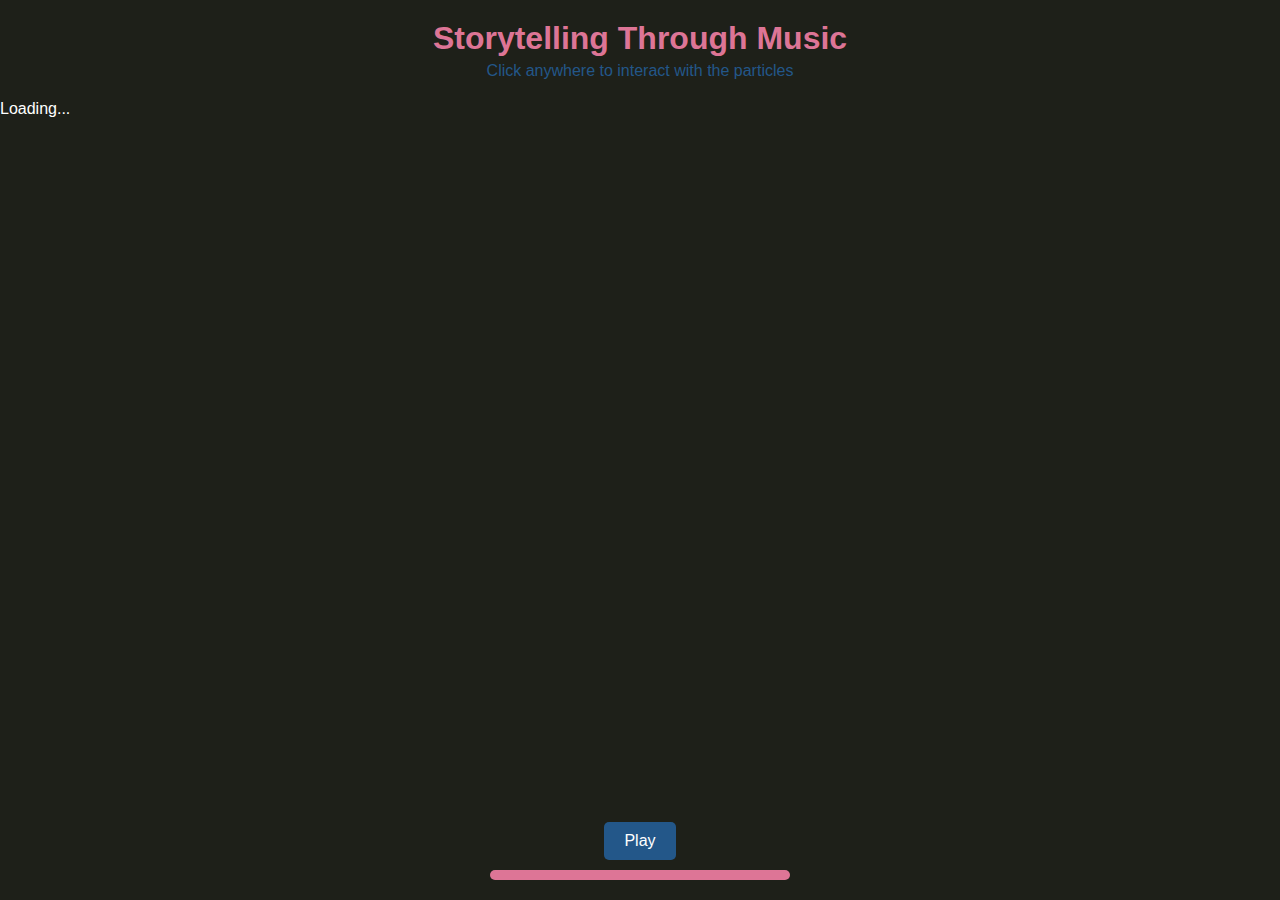
==== index.html @ d30297ad "first commit" ====
<!DOCTYPE html>
<html lang="en">
  <head>
    <meta charset="UTF-8">
    <meta name="viewport" content="width=device-width, initial-scale=1.0">
    <title>Storytelling Through Music</title>
    <link rel="stylesheet" href="styles.css" />
    <script src="libraries/p5.min.js"></script>
    <script src="libraries/p5.sound.min.js"></script>
    <script src="sketch.js" defer></script>
  </head>
  <body>
    <h1>Storytelling Through Music</h1>
    <p>Click anywhere to interact with the particles</p>
    <div class="controls">
      <button id="play-pause">Play</button>
      <div class="progress-bar">
        <div class="progress"></div>
      </div>
    </div>
  </body>
</html>
---- styles.css ----
/* General styles */
body {
    margin: 0;
    font-family: 'Arial', sans-serif;
    color: #FFFFFF;
    background-color: #1E2019;
    overflow: hidden;
  }
  
  /* Title and instructions */
  h1 {
    text-align: center;
    margin: 20px 0 5px 0;
    font-size: 32px;
    color: #DD7596;
  }
  
  p {
    text-align: center;
    margin: 0 0 20px 0;
    font-size: 16px;
    color: #235789;
  }
  
  /* Music controls */
  .controls {
    position: fixed;
    bottom: 20px;
    left: 50%;
    transform: translateX(-50%);
    text-align: center;
  }
  
  .controls button {
    background: #235789;
    color: #FFFFFF;
    border: none;
    padding: 10px 20px;
    margin: 0 10px;
    font-size: 16px;
    border-radius: 5px;
    cursor: pointer;
    transition: background 0.3s;
  }
  
  .controls button:hover {
    background: #DD7596;
  }
  
  .progress-bar {
    margin-top: 10px;
    width: 300px;
    height: 10px;
    background: #DD7596;
    border-radius: 5px;
    overflow: hidden;
  }
  
  .progress {
    width: 0;
    height: 100%;
    background: #235789;
    transition: width 0.1s;
  }
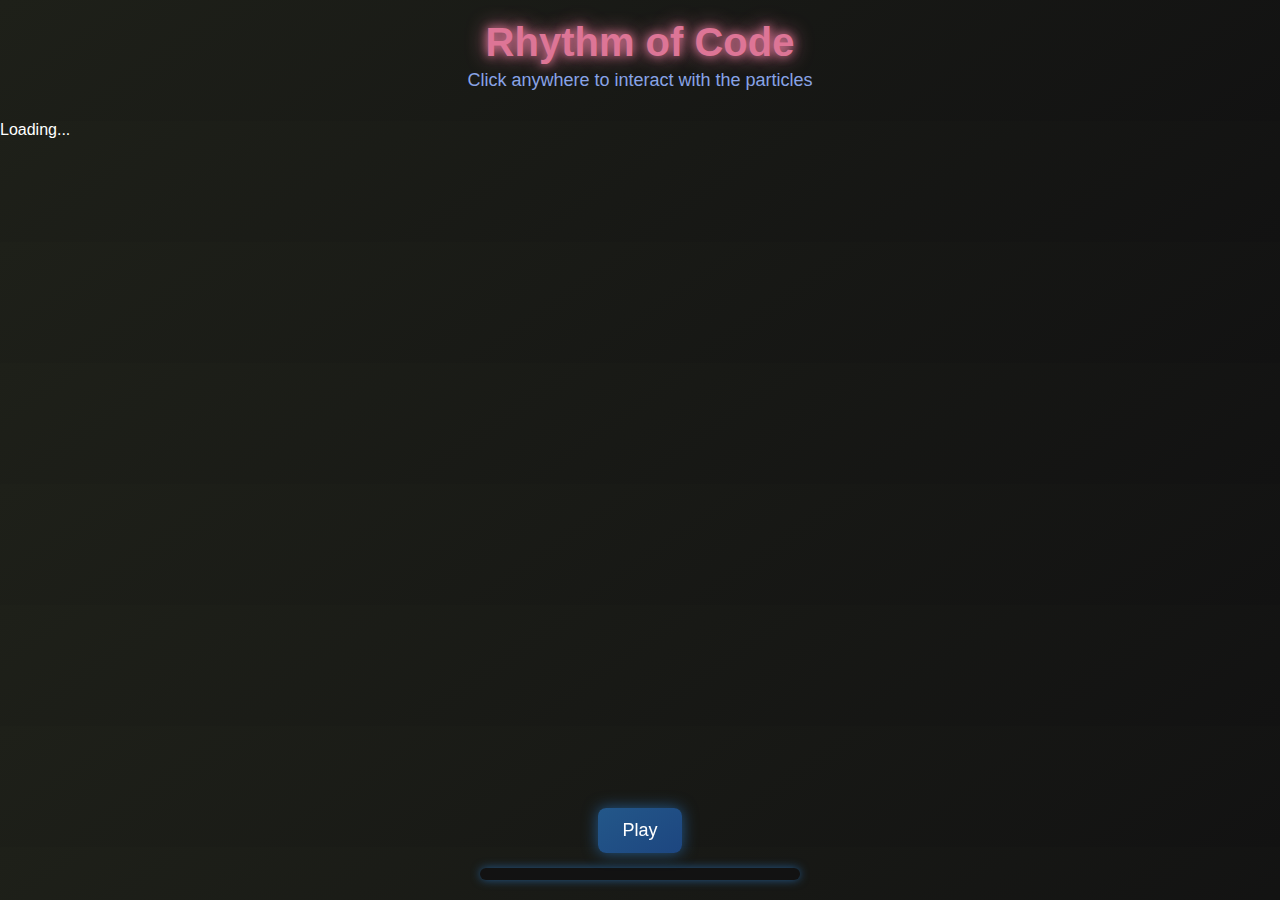
==== commit 6b1531a5: "styling updates" ====
--- a/index.html
+++ b/index.html
@@ -10,7 +10,7 @@
     <script src="sketch.js" defer></script>
   </head>
   <body>
-    <h1>Storytelling Through Music</h1>
+    <h1>Rhythm of Code</h1>
     <p>Click anywhere to interact with the particles</p>
     <div class="controls">
       <button id="play-pause">Play</button>
--- a/styles.css
+++ b/styles.css
@@ -1,9 +1,9 @@
 /* General styles */
 body {
     margin: 0;
-    font-family: 'Arial', sans-serif;
+    font-family: 'Orbitron', sans-serif;
     color: #FFFFFF;
-    background-color: #1E2019;
+    background: linear-gradient(145deg, #1E2019, #121212);
     overflow: hidden;
   }
   
@@ -11,15 +11,16 @@
   h1 {
     text-align: center;
     margin: 20px 0 5px 0;
-    font-size: 32px;
+    font-size: 40px;
     color: #DD7596;
+    text-shadow: 0 0 10px #DD7596, 0 0 20px #DD7596;
   }
   
   p {
     text-align: center;
-    margin: 0 0 20px 0;
-    font-size: 16px;
-    color: #235789;
+    margin: 0 0 30px 0;
+    font-size: 18px;
+    color: #89A3E6;
   }
   
   /* Music controls */
@@ -32,34 +33,43 @@
   }
   
   .controls button {
-    background: #235789;
+    background: linear-gradient(145deg, #235789, #1D4680);
     color: #FFFFFF;
     border: none;
-    padding: 10px 20px;
+    padding: 12px 24px;
     margin: 0 10px;
-    font-size: 16px;
-    border-radius: 5px;
+    font-size: 18px;
+    font-family: 'Orbitron', sans-serif;
+    border-radius: 8px;
     cursor: pointer;
-    transition: background 0.3s;
+    box-shadow: 0 0 15px #235789;
+    transition: all 0.3s ease;
   }
   
   .controls button:hover {
-    background: #DD7596;
+    background: linear-gradient(145deg, #DD7596, #B44D6D);
+    box-shadow: 0 0 20px #DD7596;
   }
   
   .progress-bar {
-    margin-top: 10px;
-    width: 300px;
-    height: 10px;
-    background: #DD7596;
-    border-radius: 5px;
+    margin-top: 15px;
+    width: 320px;
+    height: 12px;
+    background: #121212;
+    border-radius: 8px;
     overflow: hidden;
+    box-shadow: 0 0 10px #235789;
   }
   
   .progress {
     width: 0;
     height: 100%;
-    background: #235789;
+    background: linear-gradient(90deg, #235789, #DD7596);
     transition: width 0.1s;
   }
+  
+  /* Particle glow */
+  canvas {
+    box-shadow: 0 0 20px rgba(0, 0, 0, 0.5);
+  }
   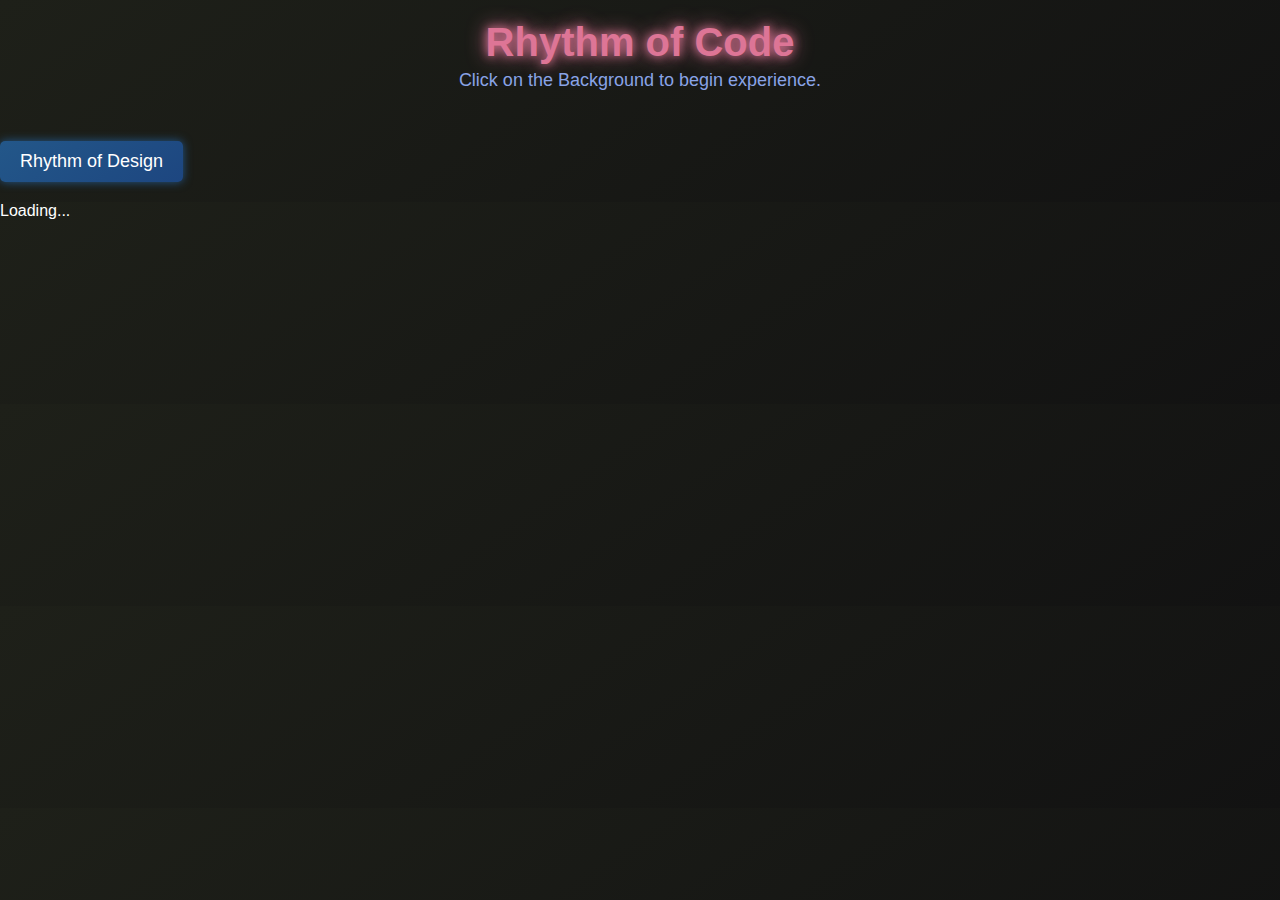
==== commit 0e4c5521: "second page and song" ====
--- a/index.html
+++ b/index.html
@@ -3,20 +3,15 @@
   <head>
     <meta charset="UTF-8">
     <meta name="viewport" content="width=device-width, initial-scale=1.0">
-    <title>Storytelling Through Music</title>
-    <link rel="stylesheet" href="styles.css" />
+    <title>Rhythm of Code</title>
+    <link rel="stylesheet" href="styles.css">
     <script src="libraries/p5.min.js"></script>
     <script src="libraries/p5.sound.min.js"></script>
     <script src="sketch.js" defer></script>
   </head>
   <body>
-    <h1>Rhythm of Code</h1>
-    <p>Click anywhere to interact with the particles</p>
-    <div class="controls">
-      <button id="play-pause">Play</button>
-      <div class="progress-bar">
-        <div class="progress"></div>
-      </div>
-    </div>
+    <h1>Rhythm of Code </h1>
+    <p>Click on the Background to begin experience.</p>
+    <a href="design.html" class="nav-button"> Rhythm of Design</a>
   </body>
 </html>
--- a/styles.css
+++ b/styles.css
@@ -72,4 +72,23 @@
   canvas {
     box-shadow: 0 0 20px rgba(0, 0, 0, 0.5);
   }
+  .nav-button {
+    display: inline-block;
+    margin: 20px auto;
+    padding: 10px 20px;
+    font-size: 18px;
+    color: #FFFFFF;
+    background: linear-gradient(145deg, #235789, #1D4680);
+    text-decoration: none;
+    border-radius: 5px;
+    text-align: center;
+    box-shadow: 0 0 10px #235789;
+    transition: background 0.3s ease, transform 0.2s;
+  }
+  
+  .nav-button:hover {
+    background: linear-gradient(145deg, #DD7596, #B44D6D);
+    box-shadow: 0 0 20px #DD7596;
+    transform: scale(1.05);
+  }
   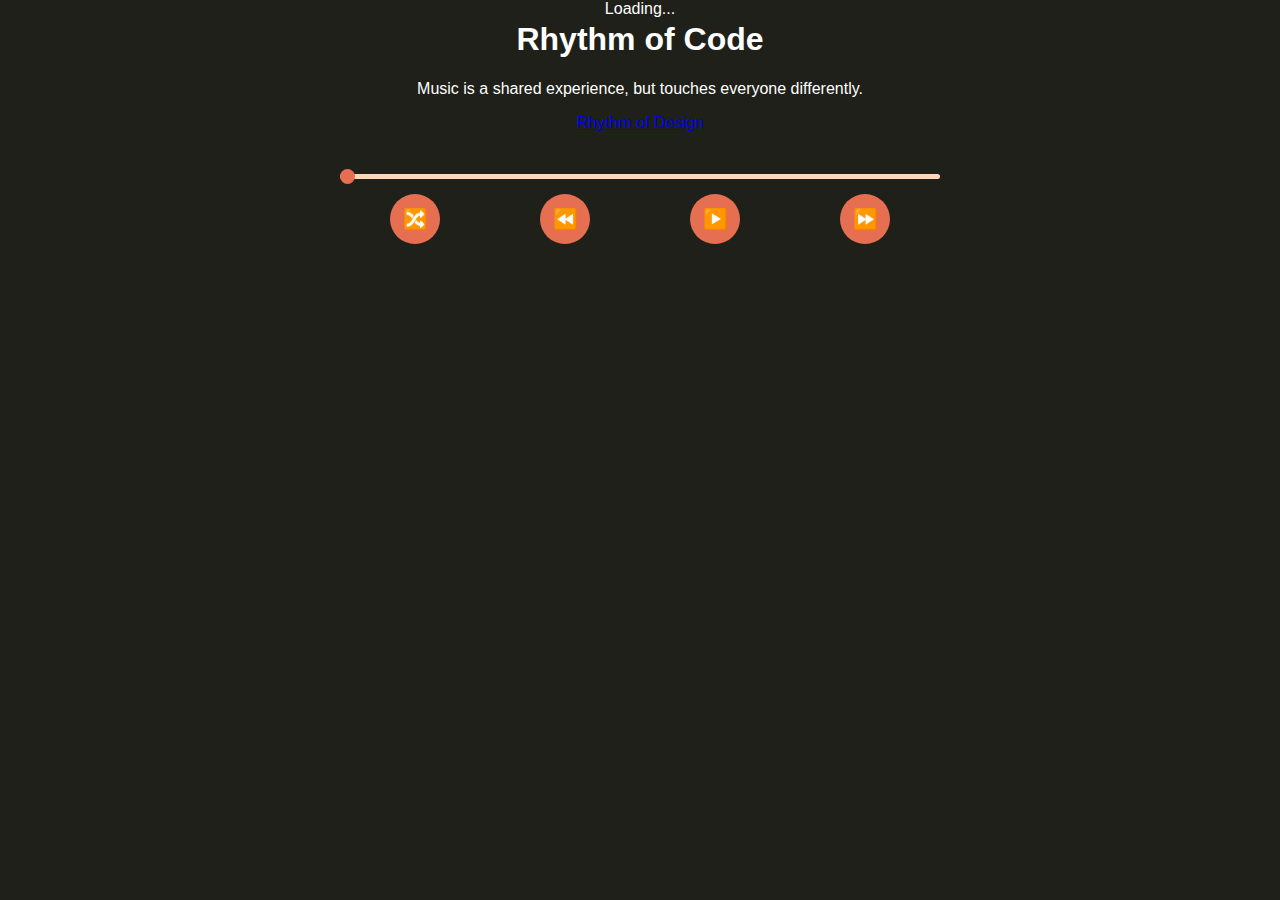
==== commit d490b803: "added controls, changed width, design mods" ====
--- a/index.html
+++ b/index.html
@@ -10,8 +10,22 @@
     <script src="sketch.js" defer></script>
   </head>
   <body>
-    <h1>Rhythm of Code </h1>
-    <p>Click on the Background to begin experience.</p>
-    <a href="design.html" class="nav-button"> Rhythm of Design</a>
+    <header>
+      <h1 class="title">Rhythm of Code</h1>
+      <p class="description">Music is a shared experience, but touches everyone differently.</p>
+      <a href="design.html" class="nav-button">Rhythm of Design</a>
+    </header>
+    <main>
+      <div id="canvas-container"></div>
+      <div id="controls">
+        <input type="range" id="progress-bar" value="0" min="0" max="100" />
+        <div id="button-container">
+          <button id="shuffle" class="control-button">🔀</button>
+          <button id="prev" class="control-button">⏪</button>
+          <button id="play-pause" class="control-button">▶️</button>
+          <button id="next" class="control-button">⏩</button>
+        </div>
+      </div>
+    </main>
   </body>
 </html>
--- a/styles.css
+++ b/styles.css
@@ -1,94 +1,90 @@
-/* General styles */
+/* General Styles */
 body {
-    margin: 0;
-    font-family: 'Orbitron', sans-serif;
-    color: #FFFFFF;
-    background: linear-gradient(145deg, #1E2019, #121212);
-    overflow: hidden;
-  }
-  
-  /* Title and instructions */
-  h1 {
-    text-align: center;
-    margin: 20px 0 5px 0;
-    font-size: 40px;
-    color: #DD7596;
-    text-shadow: 0 0 10px #DD7596, 0 0 20px #DD7596;
-  }
-  
-  p {
-    text-align: center;
-    margin: 0 0 30px 0;
-    font-size: 18px;
-    color: #89A3E6;
-  }
-  
-  /* Music controls */
-  .controls {
-    position: fixed;
-    bottom: 20px;
-    left: 50%;
-    transform: translateX(-50%);
-    text-align: center;
-  }
-  
-  .controls button {
-    background: linear-gradient(145deg, #235789, #1D4680);
-    color: #FFFFFF;
-    border: none;
-    padding: 12px 24px;
-    margin: 0 10px;
-    font-size: 18px;
-    font-family: 'Orbitron', sans-serif;
-    border-radius: 8px;
-    cursor: pointer;
-    box-shadow: 0 0 15px #235789;
-    transition: all 0.3s ease;
-  }
-  
-  .controls button:hover {
-    background: linear-gradient(145deg, #DD7596, #B44D6D);
-    box-shadow: 0 0 20px #DD7596;
-  }
-  
-  .progress-bar {
-    margin-top: 15px;
-    width: 320px;
-    height: 12px;
-    background: #121212;
-    border-radius: 8px;
-    overflow: hidden;
-    box-shadow: 0 0 10px #235789;
-  }
-  
-  .progress {
-    width: 0;
-    height: 100%;
-    background: linear-gradient(90deg, #235789, #DD7596);
-    transition: width 0.1s;
-  }
-  
-  /* Particle glow */
-  canvas {
-    box-shadow: 0 0 20px rgba(0, 0, 0, 0.5);
-  }
-  .nav-button {
-    display: inline-block;
-    margin: 20px auto;
-    padding: 10px 20px;
-    font-size: 18px;
-    color: #FFFFFF;
-    background: linear-gradient(145deg, #235789, #1D4680);
-    text-decoration: none;
-    border-radius: 5px;
-    text-align: center;
-    box-shadow: 0 0 10px #235789;
-    transition: background 0.3s ease, transform 0.2s;
-  }
-  
-  .nav-button:hover {
-    background: linear-gradient(145deg, #DD7596, #B44D6D);
-    box-shadow: 0 0 20px #DD7596;
-    transform: scale(1.05);
-  }
-  +  margin: 0;
+  padding: 0;
+  display: flex;
+  flex-direction: column;
+  align-items: center;
+  background-color: #1E2019;
+  color: #ffffff;
+  font-family: 'Poppins', sans-serif;
+}
+
+header {
+  text-align: center;
+  margin-bottom: 20px;
+}
+
+main {
+  display: flex;
+  flex-direction: column;
+  align-items: center;
+  width: 100%;
+}
+
+#canvas-container {
+  width: 80%;
+  max-width: 600px;
+  margin-bottom: 20px;
+  border-radius: 15px;
+  overflow: hidden;
+}
+
+/* Controls */
+#controls {
+  width: 80%;
+  max-width: 600px;
+  display: flex;
+  flex-direction: column;
+  align-items: center;
+}
+
+#progress-bar {
+  width: 100%;
+  -webkit-appearance: none;
+  appearance: none;
+  height: 5px;
+  background-color: #FFD6BA;
+  border-radius: 5px;
+  margin-bottom: 15px;
+}
+
+#progress-bar::-webkit-slider-thumb {
+  -webkit-appearance: none;
+  appearance: none;
+  width: 15px;
+  height: 15px;
+  background: #E76F51;
+  border-radius: 50%;
+  cursor: pointer;
+}
+
+#button-container {
+  display: flex;
+  justify-content: space-around;
+  width: 100%;
+}
+
+.control-button {
+  background-color: #E76F51;
+  border: none;
+  border-radius: 50%;
+  width: 50px;
+  height: 50px;
+  color: #ffffff;
+  font-size: 20px;
+  display: flex;
+  justify-content: center;
+  align-items: center;
+  cursor: pointer;
+  transition: transform 0.2s ease, background-color 0.2s ease;
+}
+
+.control-button:hover {
+  transform: scale(1.1);
+  background-color: #FF9A76;
+}
+
+.control-button:active {
+  transform: scale(0.95);
+}
